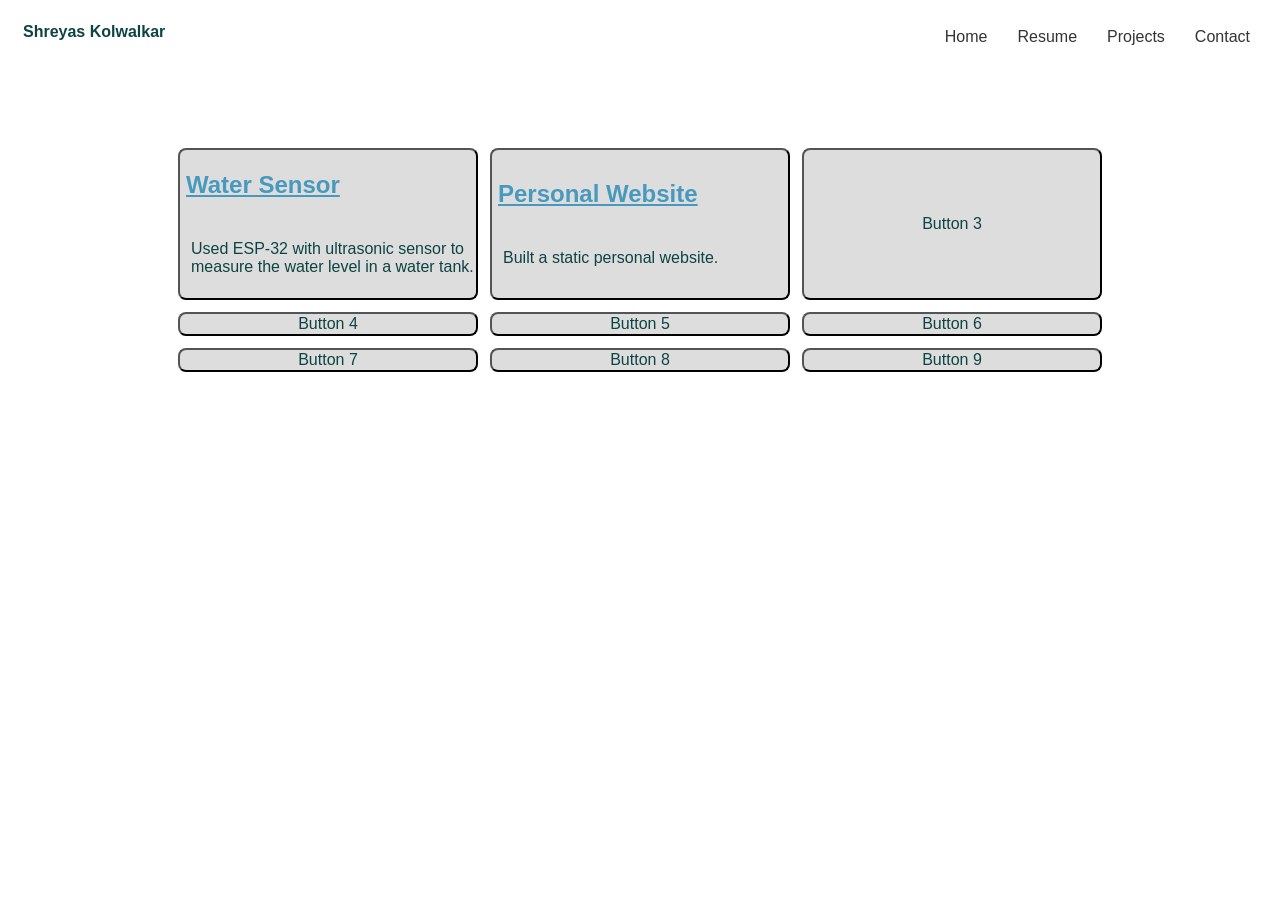
==== projects.html @ 3e936d1c "Added the webpage added all files associated with the webpage!" ====
<!DOCTYPE html>
<html>
<head>
    <meta charset="UTF-8">
    <meta name="viewport" content="width=device-width, initial-scale=1.0">
    <title>Shreyas Kolwalkar's Website</title>
    <link rel="stylesheet" href="style.css">
</head>
<body>
    <header class="title">Shreyas Kolwalkar</header>
    <nav class="navbar">
        <ul>
            <li><a href="contact.html" class="nav">Contact</a></li>
            <li><a href="projects.html" class="nav">Projects</a></li>
            <li><a href="resume.html" class="nav">Resume</a></li>
            <li><a href="index.html" class="nav">Home</a></li>
        </ul>
    </nav>
    <main>
        <div style="height: 40px;"></div>
        <div class="button-grid">
            <button class="grid-btn"><h2><a href="watersensor.html">Water Sensor</a></h2><p>Used ESP-32 with ultrasonic sensor to measure the water level in a water tank.</p></button>
            
            <button class="grid-btn"><h2><a href="website.html">Personal Website</a></h2><p>Built a static personal website.</p></button>
            <button class="grid-btn">Button 3</button>
            <button class="grid-btn">Button 4</button>
            <button class="grid-btn">Button 5</button>
            <button class="grid-btn">Button 6</button>
            <button class="grid-btn">Button 7</button>
            <button class="grid-btn">Button 8</button>
            <button class="grid-btn">Button 9</button> 
        </div>  
        
</html>
---- style.css ----
p {
    width: 100%;
    display: block;
    text-align: left;
    margin-bottom: 16px;
}

body {
    font-family: -apple-system, BlinkMacSystemFont, "Segoe UI", Roboto, Helvetica, Arial, sans-serif;
}
a {
    color:#4899be;
}
header.title {
    color: #0D4343;
    font-weight: bolder;
    display: block;
    padding: 15px;
    float: left;
}
h2 {
    color: #0D4343;
    max-width: 100%;
    font-weight: bolder;
    padding: 0px;
    text-align: left;
    clear: both;
    display: block;
}
.navbar ul {
    list-style-type: none;
    color: #0D4343;
    margin-top: 24px;
    margin-bottom: 8px;
    background-color: #ffffff;
    padding: 5px;
    margin: 2px;
    overflow: hidden;
}
.navbar a.nav {
    color: #333333;
    text-decoration: none;
    padding: 15px;
    display: block;
    text-align: center;
}
.navbar a.nav:hover {
    background-color: #e1f7f3;

}

.navbar li {
    float: right;
}

p {
    padding: 5px;
    float: left;
}
.row {
    display: flex;        
    align-items: center;    
    gap: 20px;              
}

.media-container {
    display: flex;
    align-items: center;
    gap: 24px;
    max-width: 800px;
    margin: 20px auto;
    margin-top: 40px; 
    padding: 15px;
    font-family: sans-serif;
}

.media-image {
    flex: 1; 
    min-width: 250px;
    max-width: 477px;
    min-height: 374px;
    max-height: 914px;
}

.media-image img {
    width: 100%; 
    height: auto; 
    display: block;
}

iframe { 
    display: block;
    width: 100%;
    height: calc(100vh - 40px); 
    padding: 20px; 
}

.button-grid {
  display: grid;
  grid-template-columns: repeat(3, 1fr); 
  gap: 12px; 
  width: fit-content;
  margin: 40px auto;
}


.grid-btn {
  background-color: #dddddd;
  color: #0D4343;
  width: 300px;
  font-size: 16px;
  border-radius: 8px;
}

.grid-btn:hover {
  background-color: #bbbbbb;
}

input[type=text], select, textarea {
  width: 100%; 
  max-width: 100%;
  padding: 12px;
  border: 1px solid #ccc; 
  border-radius: 4px;
  box-sizing: border-box; 
  margin-top: 6px; 
  margin-bottom: 16px;
  resize: vertical;
}

input[type=submit] {
  background-color: #0D4343;
  font-size: 12px;
  color: white;
  padding: 12px 20px;
  border: none;
  border-radius: 4px;
  cursor: pointer;
}
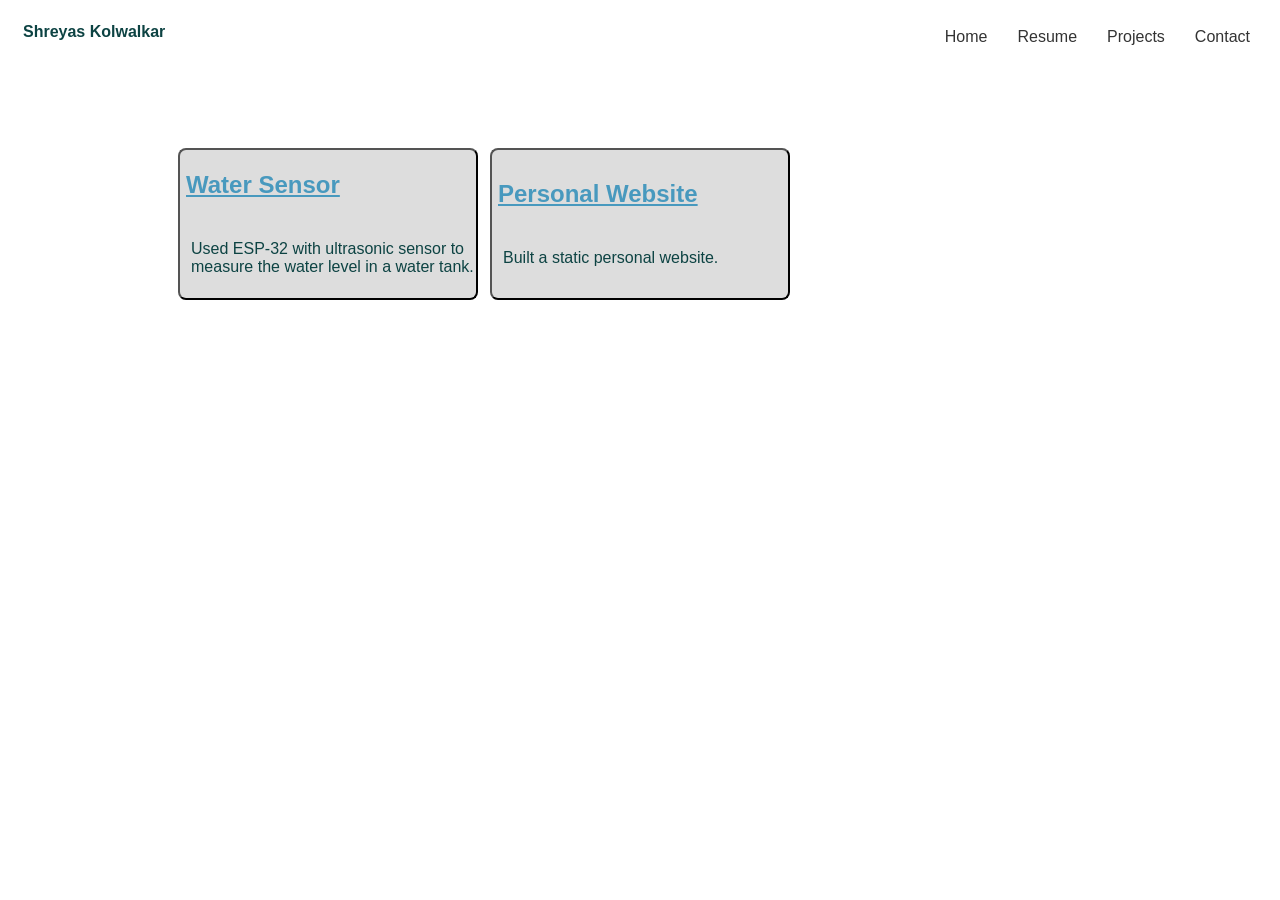
==== commit 82abd341: "projects.html update added all 9 buttons in, when in reality I only need 2" ====
--- a/projects.html
+++ b/projects.html
@@ -22,13 +22,14 @@
             <button class="grid-btn"><h2><a href="watersensor.html">Water Sensor</a></h2><p>Used ESP-32 with ultrasonic sensor to measure the water level in a water tank.</p></button>
             
             <button class="grid-btn"><h2><a href="website.html">Personal Website</a></h2><p>Built a static personal website.</p></button>
+            <!--
             <button class="grid-btn">Button 3</button>
             <button class="grid-btn">Button 4</button>
             <button class="grid-btn">Button 5</button>
             <button class="grid-btn">Button 6</button>
             <button class="grid-btn">Button 7</button>
             <button class="grid-btn">Button 8</button>
-            <button class="grid-btn">Button 9</button> 
+            <button class="grid-btn">Button 9</button> -->
         </div>  
         
 </html>
